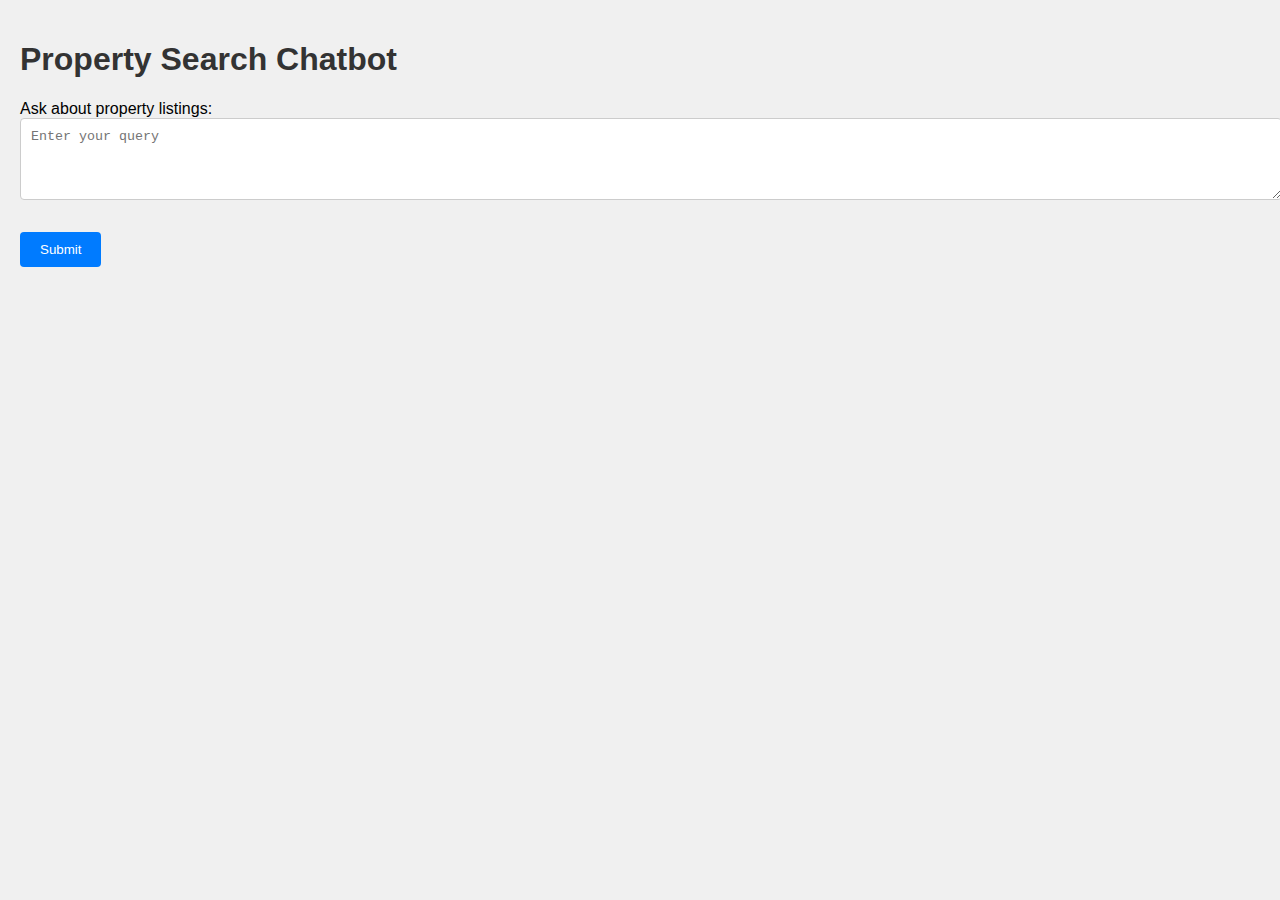
==== templates/index.html @ 009aa417 "tried with various code for creating the chatbot" ====
<!DOCTYPE html>
<html lang="en">
<head>
    <meta charset="UTF-8">
    <meta name="viewport" content="width=device-width, initial-scale=1.0">
    <title>Property Search Chatbot</title>
    <style>
        body {
            font-family: Arial, sans-serif;
            background-color: #f0f0f0;
            margin: 0;
            padding: 20px;
        }
        h1 {
            color: #333;
        }
        form {
            margin-bottom: 20px;
        }
        textarea {
            width: 100%;
            padding: 10px;
            margin-bottom: 10px;
            border: 1px solid #ccc;
            border-radius: 4px;
        }
        button {
            padding: 10px 20px;
            background-color: #007BFF;
            color: #fff;
            border: none;
            border-radius: 4px;
            cursor: pointer;
        }
        button:hover {
            background-color: #0056b3;
        }
        #response {
            background-color: #fff;
            padding: 15px;
            border-radius: 5px;
            border: 1px solid #ccc;
            margin-top: 20px;
        }
    </style>
</head>
<body>
    <h1>Property Search Chatbot</h1>
    <form id="chatForm">
        <label for="message">Ask about property listings:</label>
        <textarea name="message" id="message" rows="4" cols="50" placeholder="Enter your query"></textarea><br><br>
        <button type="submit">Submit</button>
    </form>

    <div id="response" style="display:none;">
        <h2>Chatbot Response:</h2>
        <p id="responseText"></p>
    </div>

    <script>
        document.getElementById('chatForm').addEventListener('submit', function(event) {
            event.preventDefault();  // Prevent the form from submitting the traditional way

            const userMessage = document.getElementById('message').value;
            
            fetch('/property_chat', {
                method: 'POST',
                headers: {
                    'Content-Type': 'application/json',
                },
                body: JSON.stringify({ message: userMessage }),
            })
            .then(response => response.json())
            .then(data => {
                // Display the response in the 'response' div
                const responseDiv = document.getElementById('response');
                const responseText = document.getElementById('responseText');
                responseDiv.style.display = 'block';
                responseText.innerText = data.response;
            })
            .catch(error => {
                console.error('Error:', error);
            });
        });
    </script>
</body>
</html>
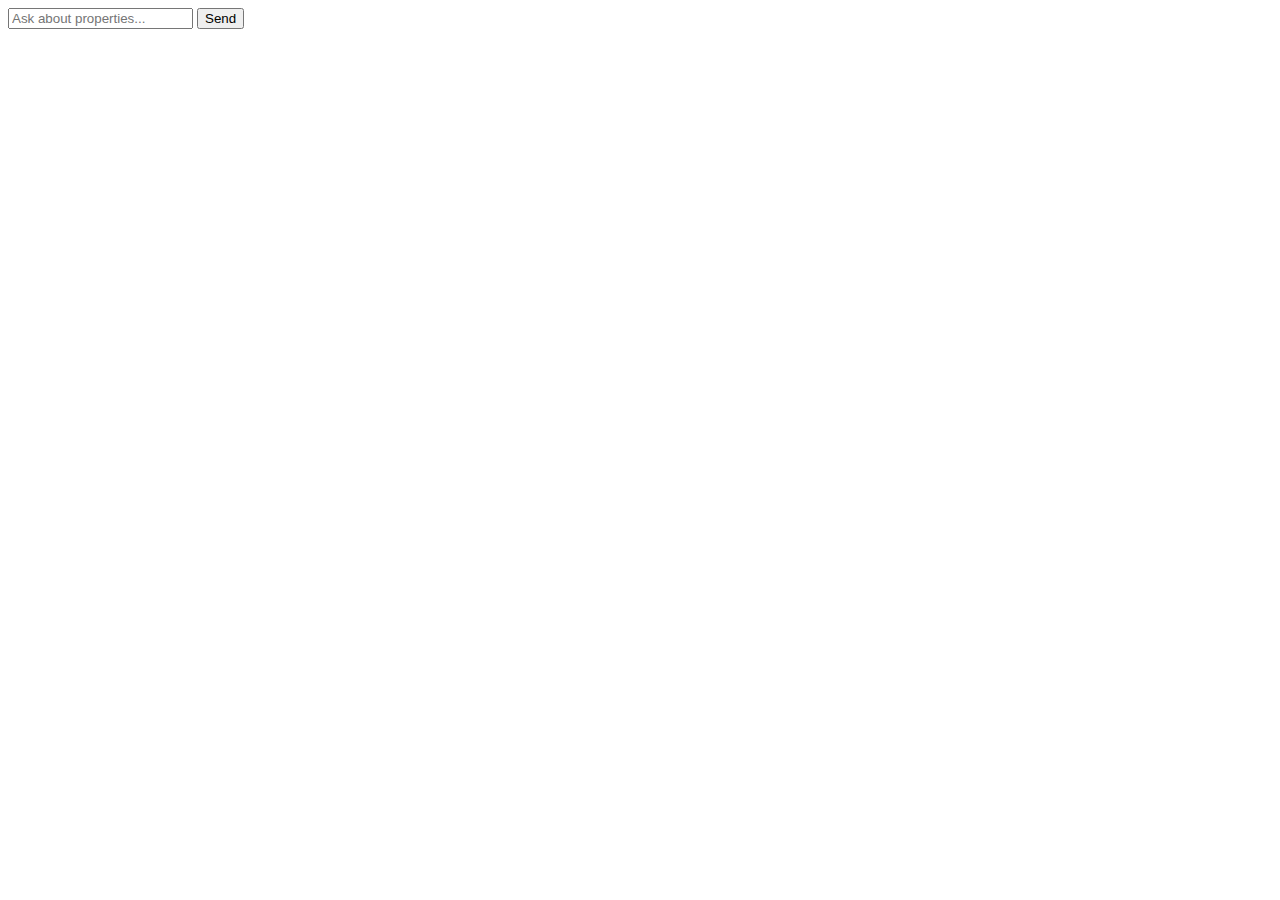
==== commit d754a2af: "created a new html css, py files to statr the project from the scratch. and created a chatbot only u" ====
--- a/templates/index.html
+++ b/templates/index.html
@@ -3,85 +3,34 @@
 <head>
     <meta charset="UTF-8">
     <meta name="viewport" content="width=device-width, initial-scale=1.0">
-    <title>Property Search Chatbot</title>
-    <style>
-        body {
-            font-family: Arial, sans-serif;
-            background-color: #f0f0f0;
-            margin: 0;
-            padding: 20px;
-        }
-        h1 {
-            color: #333;
-        }
-        form {
-            margin-bottom: 20px;
-        }
-        textarea {
-            width: 100%;
-            padding: 10px;
-            margin-bottom: 10px;
-            border: 1px solid #ccc;
-            border-radius: 4px;
-        }
-        button {
-            padding: 10px 20px;
-            background-color: #007BFF;
-            color: #fff;
-            border: none;
-            border-radius: 4px;
-            cursor: pointer;
-        }
-        button:hover {
-            background-color: #0056b3;
-        }
-        #response {
-            background-color: #fff;
-            padding: 15px;
-            border-radius: 5px;
-            border: 1px solid #ccc;
-            margin-top: 20px;
-        }
-    </style>
+    <title>Real Estate Chat Assistant</title>
+    <link rel="stylesheet" href="{{ url_for('static', filename='styles.css') }}">
 </head>
 <body>
-    <h1>Property Search Chatbot</h1>
-    <form id="chatForm">
-        <label for="message">Ask about property listings:</label>
-        <textarea name="message" id="message" rows="4" cols="50" placeholder="Enter your query"></textarea><br><br>
-        <button type="submit">Submit</button>
-    </form>
-
-    <div id="response" style="display:none;">
-        <h2>Chatbot Response:</h2>
-        <p id="responseText"></p>
+    <div id="chat-container">
+        <div id="chat-box"></div>
+        <input type="text" id="user-input" placeholder="Ask about properties...">
+        <button onclick="sendMessage()">Send</button>
     </div>
 
     <script>
-        document.getElementById('chatForm').addEventListener('submit', function(event) {
-            event.preventDefault();  // Prevent the form from submitting the traditional way
-
-            const userMessage = document.getElementById('message').value;
-            
-            fetch('/property_chat', {
+        function sendMessage() {
+            let userMessage = document.getElementById("user-input").value;
+            fetch('/get_response', {
                 method: 'POST',
                 headers: {
-                    'Content-Type': 'application/json',
+                    'Content-Type': 'application/json'
                 },
-                body: JSON.stringify({ message: userMessage }),
+                body: JSON.stringify({ message: userMessage })
             })
             .then(response => response.json())
             .then(data => {
-                // Display the response in the 'response' div
-                const responseDiv = document.getElementById('response');
-                const responseText = document.getElementById('responseText');
-                responseDiv.style.display = 'block';
-                responseText.innerText = data.response;
-            })
-            .catch(error => {
-                console.error('Error:', error);
+                let chatBox = document.getElementById("chat-box");
+                chatBox.innerHTML += `<p><strong>You:</strong> ${userMessage}</p>`;
+                chatBox.innerHTML += `<p><strong>Bot:</strong> ${data.response}</p>`;
+                document.getElementById("user-input").value = '';  // Clear input
             });
-        });
+        }
     </script>
 </body>
 </html>
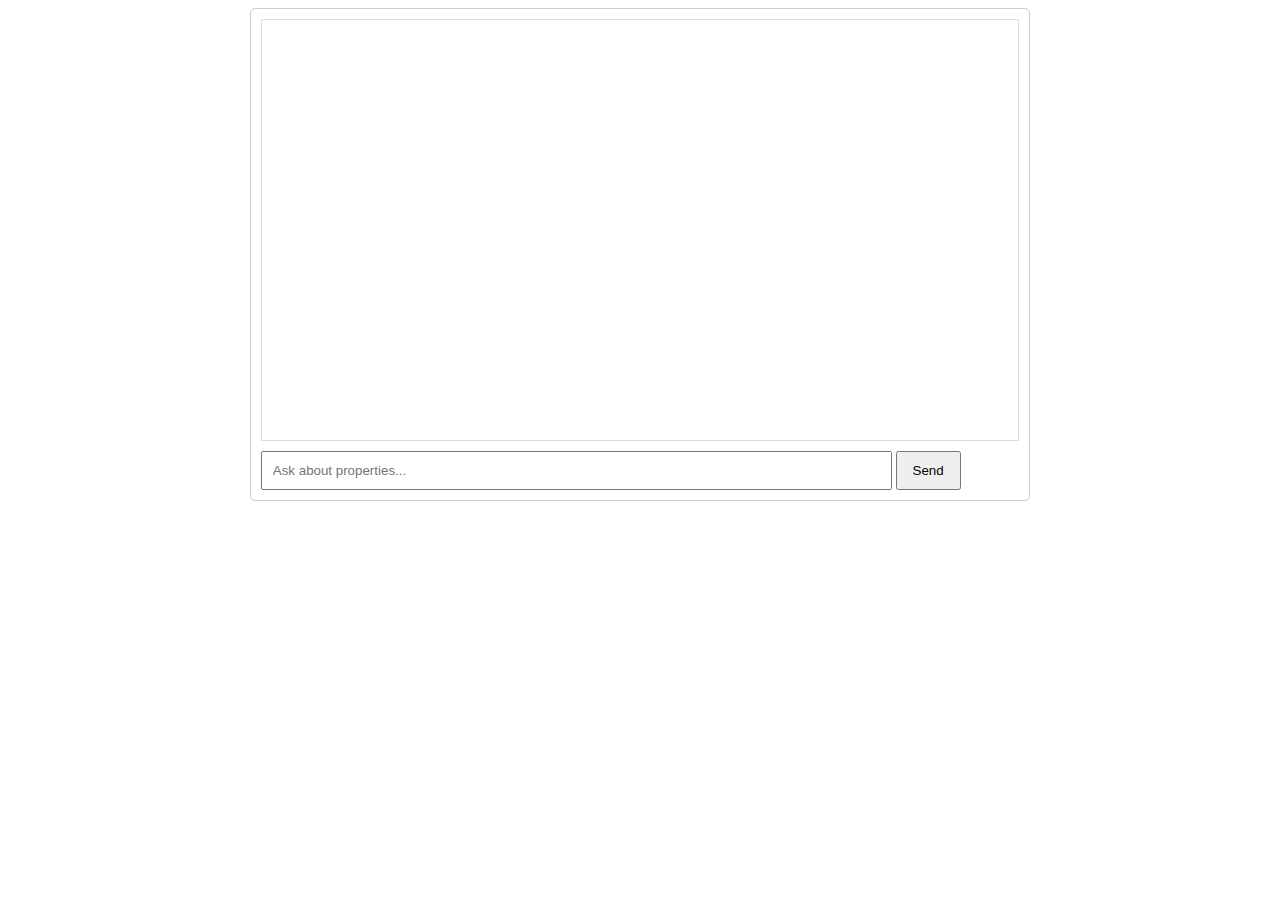
==== commit bdfa8c47: "assesd repliers key and build the  no results found , location features" ====
--- a/templates/index.html
+++ b/templates/index.html
@@ -5,6 +5,30 @@
     <meta name="viewport" content="width=device-width, initial-scale=1.0">
     <title>Real Estate Chat Assistant</title>
     <link rel="stylesheet" href="{{ url_for('static', filename='styles.css') }}">
+    <style>
+        #chat-container {
+            width: 60%;
+            margin: auto;
+            padding: 10px;
+            border: 1px solid #ccc;
+            border-radius: 5px;
+        }
+        #chat-box {
+            height: 400px;
+            overflow-y: scroll;
+            border: 1px solid #ddd;
+            padding: 10px;
+            margin-bottom: 10px;
+        }
+        #user-input {
+            width: 80%;
+            padding: 10px;
+        }
+        button {
+            padding: 10px 15px;
+            cursor: pointer;
+        }
+    </style>
 </head>
 <body>
     <div id="chat-container">
@@ -28,7 +52,18 @@
                 let chatBox = document.getElementById("chat-box");
                 chatBox.innerHTML += `<p><strong>You:</strong> ${userMessage}</p>`;
                 chatBox.innerHTML += `<p><strong>Bot:</strong> ${data.response}</p>`;
+
+                // Display listings with Google Maps links if available
+                if (data.listings && data.listings.listings) {
+                    chatBox.innerHTML += "<h3>Property Listings with Location Links:</h3>";
+                    data.listings.listings.forEach(listing => {
+                        let locationLink = listing.location_link !== 'Location not available' ? `<a href="${listing.location_link}" target="_blank">View on Google Maps</a>` : 'Location not available';
+                        chatBox.innerHTML += `<p>Property: ${listing.address.fullAddress} - ${locationLink}</p>`;
+                    });
+                }
+
                 document.getElementById("user-input").value = '';  // Clear input
+                chatBox.scrollTop = chatBox.scrollHeight;  // Scroll to bottom
             });
         }
     </script>
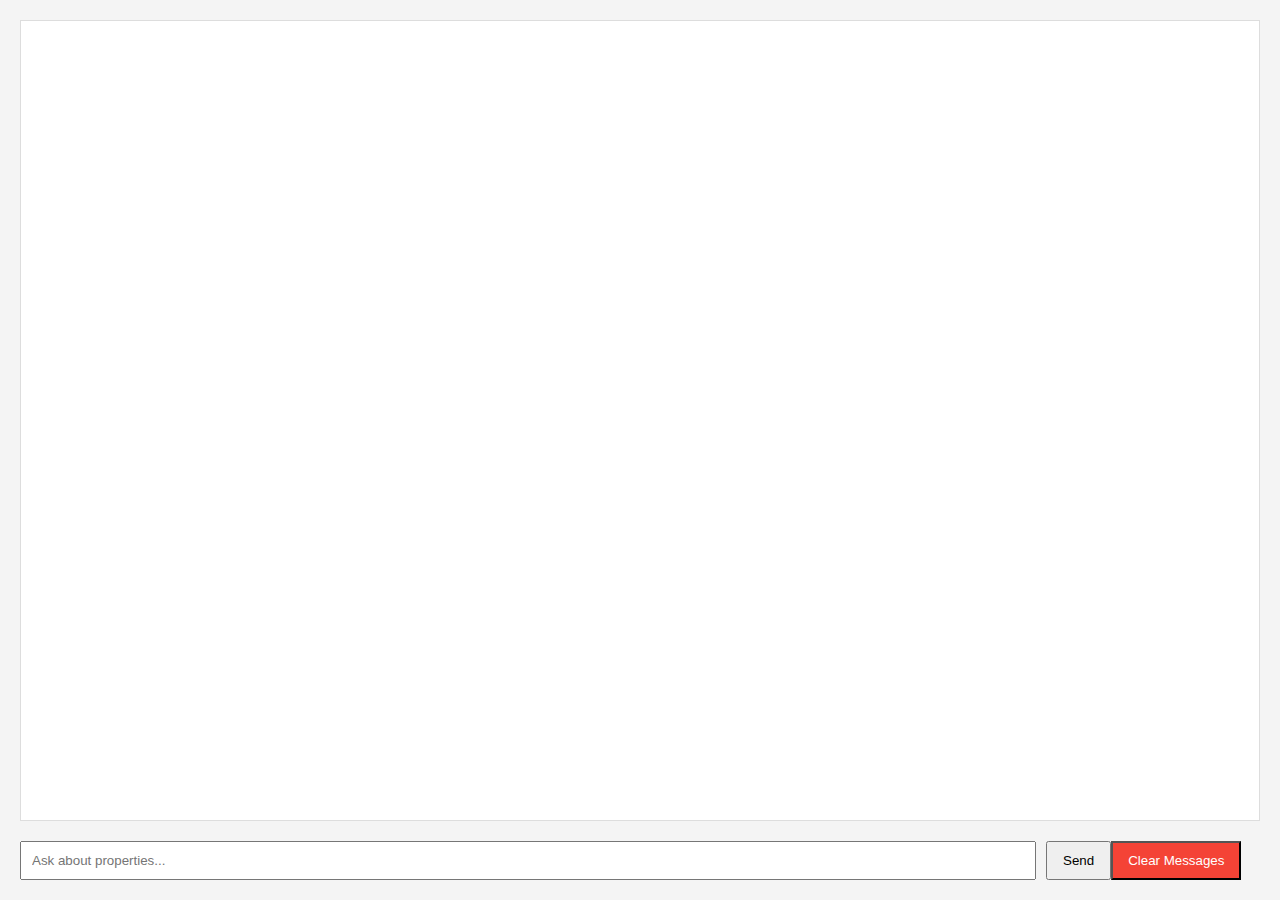
==== commit 06d1a399: "created a chatbot (hard coded) with repliers" ====
--- a/templates/index.html
+++ b/templates/index.html
@@ -6,35 +6,51 @@
     <title>Real Estate Chat Assistant</title>
     <link rel="stylesheet" href="{{ url_for('static', filename='styles.css') }}">
     <style>
+        body, html {
+            height: 100%;  /* Set full height */
+            margin: 0;     /* Remove default margin */
+            font-family: Arial, sans-serif; /* Add a default font */
+        }
         #chat-container {
-            width: 60%;
-            margin: auto;
-            padding: 10px;
-            border: 1px solid #ccc;
-            border-radius: 5px;
+            width: 100%;   /* Full width */
+            height: 100%;  /* Full height */
+            display: flex;
+            flex-direction: column; /* Stack elements vertically */
+            padding: 20px;
+            box-sizing: border-box; /* Include padding in height and width */
+            background-color: #f4f4f4; /* Light background color */
         }
         #chat-box {
-            height: 400px;
+            flex: 1; /* Take up remaining space */
             overflow-y: scroll;
             border: 1px solid #ddd;
             padding: 10px;
+            background-color: white; /* White background for the chat box */
             margin-bottom: 10px;
         }
         #user-input {
             width: 80%;
             padding: 10px;
+            margin-right: 10px; /* Space between input and button */
         }
         button {
             padding: 10px 15px;
             cursor: pointer;
+        }
+        #clear-button {
+            background-color: #f44336; /* Red color for the clear button */
+            color: white;
         }
     </style>
 </head>
 <body>
     <div id="chat-container">
         <div id="chat-box"></div>
-        <input type="text" id="user-input" placeholder="Ask about properties...">
-        <button onclick="sendMessage()">Send</button>
+        <div style="display: flex; margin-top: 10px;"> <!-- Flexbox for input and buttons -->
+            <input type="text" id="user-input" placeholder="Ask about properties...">
+            <button onclick="sendMessage()">Send</button>
+            <button id="clear-button" onclick="clearMessages()">Clear Messages</button>
+        </div>
     </div>
 
     <script>
@@ -66,6 +82,21 @@
                 chatBox.scrollTop = chatBox.scrollHeight;  // Scroll to bottom
             });
         }
+
+        function clearMessages() {
+            fetch('/clear-session', {
+                method: 'GET',
+            })
+            .then(response => response.json())
+            .then(data => {
+                if (data.status === 'success') {
+                    alert(data.message);
+                    window.location.href = '/chat';
+                }
+            })
+            .catch(error => console.error('Error:', error));
+        }
+
     </script>
 </body>
 </html>
